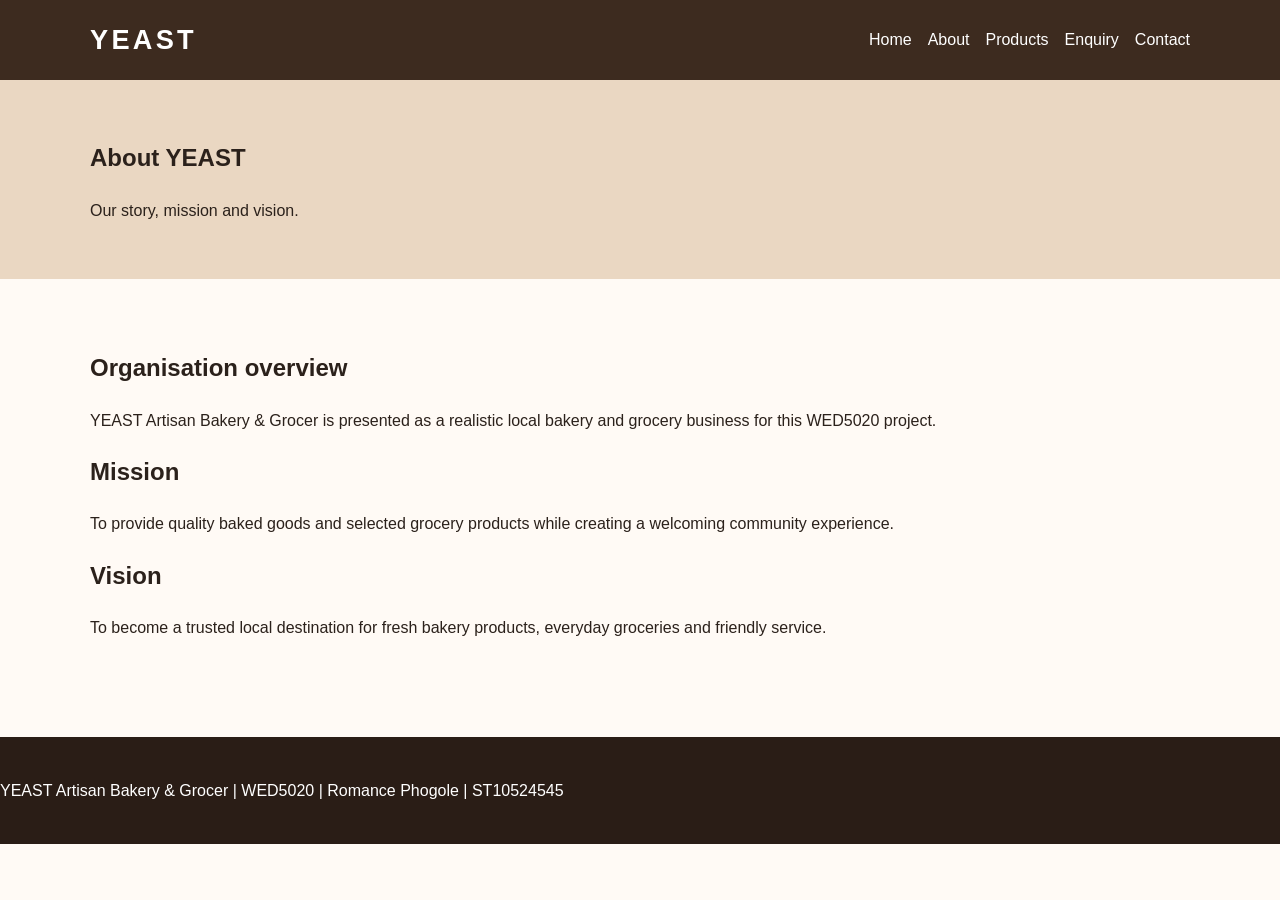
==== WED5020-Website-Project/about.html @ 5198a9c9 "Add files via upload" ====
<!doctype html>
<html lang="en"><head><meta charset="utf-8"><meta name="viewport" content="width=device-width,initial-scale=1">
<title>About Us | YEAST Artisan Bakery & Grocer</title><link rel="stylesheet" href="css/style.css"></head>
<body><header><div class="wrap"><a class="logo" href="index.html">YEAST</a><nav>
<a href="index.html">Home</a><a href="about.html">About</a><a href="products.html">Products</a><a href="enquiry.html">Enquiry</a><a href="contact.html">Contact</a>
</nav></div></header><main><section class='banner'><div class='wrap'><h1>About YEAST</h1><p>Our story, mission and vision.</p></div></section><section class='wrap section'><h2>Organisation overview</h2><p>YEAST Artisan Bakery & Grocer is presented as a realistic local bakery and grocery business for this WED5020 project.</p><h2>Mission</h2><p>To provide quality baked goods and selected grocery products while creating a welcoming community experience.</p><h2>Vision</h2><p>To become a trusted local destination for fresh bakery products, everyday groceries and friendly service.</p></section></main><footer><p>YEAST Artisan Bakery & Grocer | WED5020 | Romance Phogole | ST10524545</p></footer><script src="js/script.js"></script></body></html>
---- WED5020-Website-Project/css/style.css ----
*{box-sizing:border-box}body{margin:0;font-family:Arial,sans-serif;line-height:1.6;color:#2b211b;background:#fffaf5}.wrap{width:92%;max-width:1100px;margin:auto}header{background:#3d2b1f;padding:18px 0}header .wrap{display:flex;justify-content:space-between;align-items:center;gap:20px}.logo,nav a{color:white;text-decoration:none}.logo{font-size:1.7rem;font-weight:bold;letter-spacing:.12em}nav{display:flex;gap:16px;flex-wrap:wrap}.hero,.banner{background:#ead7c2}.hero{padding:80px 0}.hero h1{font-size:clamp(2.2rem,6vw,4rem);line-height:1.05}.button{display:inline-block;background:#3d2b1f;color:white;padding:11px 18px;border:0;border-radius:6px;text-decoration:none;cursor:pointer}.section{padding:50px 0}.cards{display:grid;grid-template-columns:repeat(auto-fit,minmax(220px,1fr));gap:20px}.cards article{background:white;border:1px solid #e5d9cf;border-radius:10px;padding:22px}.banner{padding:40px 0}.narrow{max-width:800px}form{display:grid;gap:12px}input,select,textarea{width:100%;padding:11px;border:1px solid #b9aaa0;border-radius:6px;font:inherit}footer{background:#2a1d16;color:white;padding:25px 0;margin-top:30px}@media(max-width:700px){header .wrap{flex-direction:column;align-items:flex-start}}
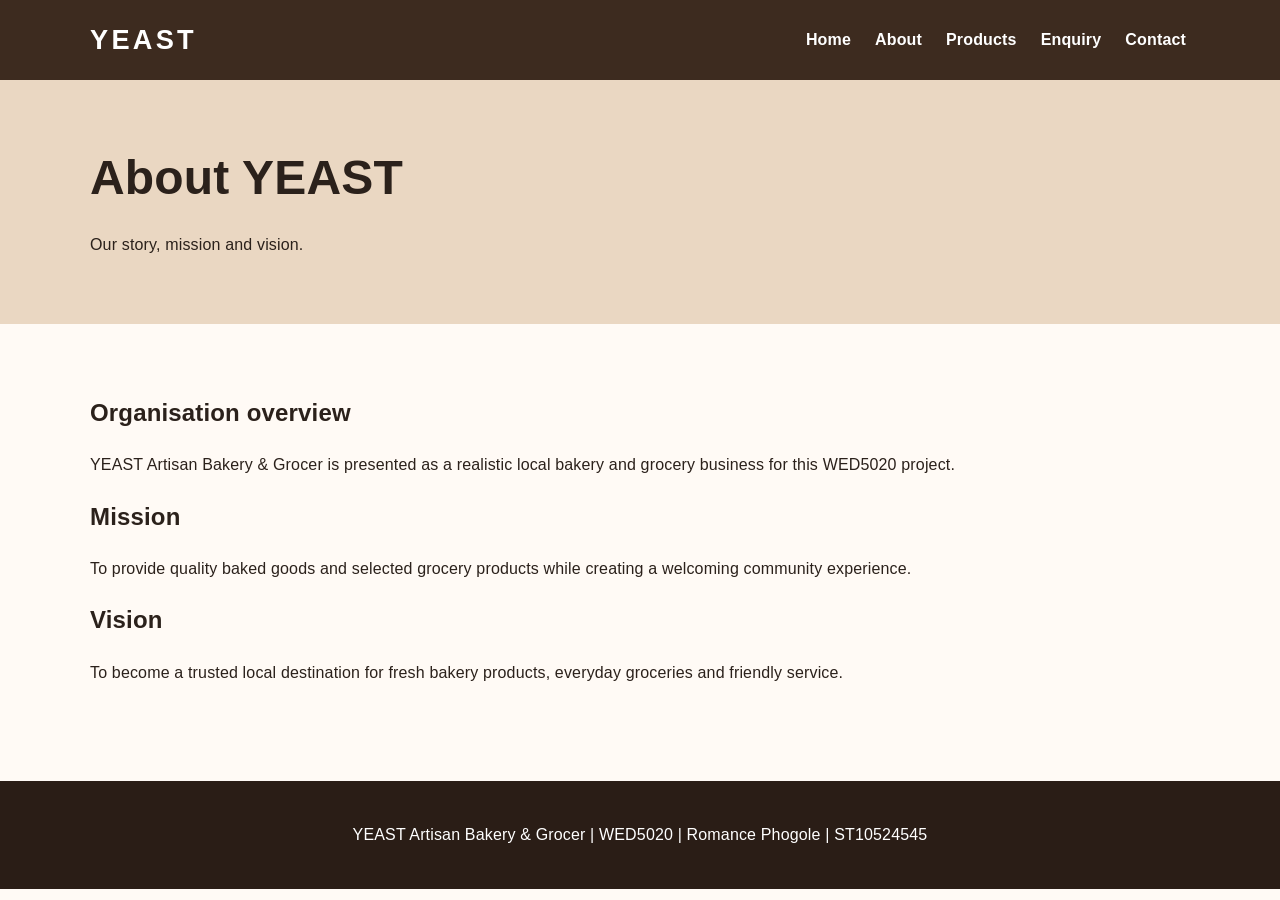
==== commit ab1c8b1c: "Update website for Part 2" ====
--- a/WED5020-Website-Project/about.html
+++ b/WED5020-Website-Project/about.html
@@ -1,6 +1,82 @@
-<!doctype html>
-<html lang="en"><head><meta charset="utf-8"><meta name="viewport" content="width=device-width,initial-scale=1">
-<title>About Us | YEAST Artisan Bakery & Grocer</title><link rel="stylesheet" href="css/style.css"></head>
-<body><header><div class="wrap"><a class="logo" href="index.html">YEAST</a><nav>
-<a href="index.html">Home</a><a href="about.html">About</a><a href="products.html">Products</a><a href="enquiry.html">Enquiry</a><a href="contact.html">Contact</a>
-</nav></div></header><main><section class='banner'><div class='wrap'><h1>About YEAST</h1><p>Our story, mission and vision.</p></div></section><section class='wrap section'><h2>Organisation overview</h2><p>YEAST Artisan Bakery & Grocer is presented as a realistic local bakery and grocery business for this WED5020 project.</p><h2>Mission</h2><p>To provide quality baked goods and selected grocery products while creating a welcoming community experience.</p><h2>Vision</h2><p>To become a trusted local destination for fresh bakery products, everyday groceries and friendly service.</p></section></main><footer><p>YEAST Artisan Bakery & Grocer | WED5020 | Romance Phogole | ST10524545</p></footer><script src="js/script.js"></script></body></html>+<!DOCTYPE html>
+<html lang="en">
+
+<head>
+    <meta charset="utf-8">
+    <meta name="viewport" content="width=device-width, initial-scale=1">
+
+    <title>About Us | YEAST Artisan Bakery & Grocer</title>
+
+    <link rel="stylesheet" href="styles/common.css">
+</head>
+
+<body>
+
+    <header>
+        <div class="wrap">
+
+            <a class="logo" href="index.html">YEAST</a>
+
+            <nav>
+                <a href="index.html">Home</a>
+                <a href="about.html">About</a>
+                <a href="products.html">Products</a>
+                <a href="enquiry.html">Enquiry</a>
+                <a href="contact.html">Contact</a>
+            </nav>
+
+        </div>
+    </header>
+
+    <main>
+
+        <section class="banner">
+            <div class="wrap">
+
+                <h1>About YEAST</h1>
+                <p>Our story, mission and vision.</p>
+
+            </div>
+        </section>
+
+        <section class="wrap section">
+
+            <h2>Organisation overview</h2>
+
+            <p>
+                YEAST Artisan Bakery & Grocer is presented as a realistic
+                local bakery and grocery business for this WED5020 project.
+            </p>
+
+            <h2>Mission</h2>
+
+            <p>
+                To provide quality baked goods and selected grocery products
+                while creating a welcoming community experience.
+            </p>
+
+            <h2>Vision</h2>
+
+            <p>
+                To become a trusted local destination for fresh bakery
+                products, everyday groceries and friendly service.
+            </p>
+
+        </section>
+
+    </main>
+
+    <footer>
+        <p>
+            YEAST Artisan Bakery & Grocer |
+            WED5020 |
+            Romance Phogole |
+            ST10524545
+        </p>
+    </footer>
+
+    <script src="js/script.js"></script>
+
+</body>
+
+</html>
--- a/WED5020-Website-Project/styles/common.css
+++ b/WED5020-Website-Project/styles/common.css
@@ -0,0 +1,265 @@
+* {
+    box-sizing: border-box;
+}
+
+html {
+    scroll-behavior: smooth;
+}
+
+body {
+    margin: 0;
+    font-family: Arial, sans-serif;
+    font-size: 1rem;
+    line-height: 1.6;
+    letter-spacing: 0.01em;
+    color: #2b211b;
+    background: #fffaf5;
+}
+
+img {
+    max-width: 100%;
+    height: auto;
+    display: block;
+}
+
+.wrap {
+    width: 92%;
+    max-width: 1100px;
+    margin: 0 auto;
+}
+
+header {
+    background: #3d2b1f;
+    color: white;
+    padding: 18px 0;
+}
+
+header .wrap {
+    display: flex;
+    justify-content: space-between;
+    align-items: center;
+    gap: 20px;
+}
+
+.logo {
+    color: white;
+    text-decoration: none;
+    font-size: 1.7rem;
+    font-weight: bold;
+    letter-spacing: 0.12em;
+}
+
+nav {
+    display: flex;
+    gap: 16px;
+    flex-wrap: wrap;
+}
+
+nav a {
+    color: white;
+    text-decoration: none;
+    font-weight: 600;
+    padding: 6px 4px;
+}
+
+nav a:hover {
+    text-decoration: underline;
+}
+
+nav a:focus {
+    outline: 3px solid #f4c7a1;
+    outline-offset: 3px;
+}
+
+nav a:active {
+    opacity: 0.7;
+}
+
+.hero,
+.banner {
+    background: #ead7c2;
+}
+
+.hero {
+    padding: 80px 0;
+}
+
+.hero h1,
+.banner h1 {
+    margin: 10px 0;
+    font-weight: 700;
+}
+
+.hero h1 {
+    font-size: clamp(2.2rem, 6vw, 4rem);
+    line-height: 1.05;
+}
+
+.banner {
+    padding: 50px 0;
+}
+
+.banner h1 {
+    font-size: clamp(2rem, 5vw, 3rem);
+}
+
+.section {
+    padding: 50px 0;
+}
+
+.cards {
+    display: grid;
+    grid-template-columns: repeat(3, 1fr);
+    gap: 20px;
+}
+
+.cards article {
+    background: white;
+    border: 1px solid #e5d9cf;
+    border-radius: 10px;
+    padding: 22px;
+    box-shadow: 0 2px 8px rgba(0, 0, 0, 0.08);
+    transition: transform 0.2s ease, box-shadow 0.2s ease;
+}
+
+.cards article:hover {
+    box-shadow: 0 4px 12px rgba(0, 0, 0, 0.14);
+    transform: translateY(-2px);
+}
+
+/* Product images */
+.cards img {
+    width: 100%;
+    height: 220px;
+    object-fit: cover;
+    border-radius: 8px;
+    margin-bottom: 18px;
+}
+
+.button {
+    display: inline-block;
+    background: #3d2b1f;
+    color: white;
+    padding: 11px 18px;
+    border: 0;
+    border-radius: 6px;
+    text-decoration: none;
+    cursor: pointer;
+    font: inherit;
+    font-weight: 600;
+}
+
+.button:hover {
+    background: #5a4030;
+}
+
+.button:focus {
+    outline: 3px solid #f4c7a1;
+    outline-offset: 3px;
+}
+
+.button:active {
+    transform: translateY(1px);
+}
+
+.narrow {
+    max-width: 800px;
+}
+
+form {
+    display: grid;
+    gap: 16px;
+}
+
+form label {
+    display: block;
+    font-weight: 600;
+}
+
+input,
+select,
+textarea {
+    width: 100%;
+    padding: 11px;
+    margin-top: 5px;
+    border: 1px solid #b9aaa0;
+    border-radius: 6px;
+    font: inherit;
+    background: white;
+}
+
+input:focus,
+select:focus,
+textarea:focus {
+    outline: 3px solid #ead7c2;
+    border-color: #3d2b1f;
+}
+
+textarea {
+    resize: vertical;
+}
+
+footer {
+    background: #2a1d16;
+    color: white;
+    text-align: center;
+    padding: 25px 0;
+    margin-top: 30px;
+}
+
+/* Tablet layout */
+@media (max-width: 900px) {
+    .cards {
+        grid-template-columns: repeat(2, 1fr);
+    }
+
+    header .wrap {
+        flex-direction: column;
+        align-items: flex-start;
+    }
+}
+
+/* Mobile layout */
+@media (max-width: 600px) {
+    .wrap {
+        width: 94%;
+    }
+
+    header {
+        padding: 15px 0;
+    }
+
+    nav {
+        width: 100%;
+        gap: 8px;
+    }
+
+    nav a {
+        padding: 6px 2px;
+        font-size: 0.95rem;
+    }
+
+    .hero {
+        padding: 55px 0;
+    }
+
+    .banner {
+        padding: 35px 0;
+    }
+
+    .section {
+        padding: 35px 0;
+    }
+
+    .cards {
+        grid-template-columns: 1fr;
+    }
+
+    .hero h1 {
+        font-size: 2.3rem;
+    }
+
+    .cards img {
+        height: 200px;
+    }
+}
